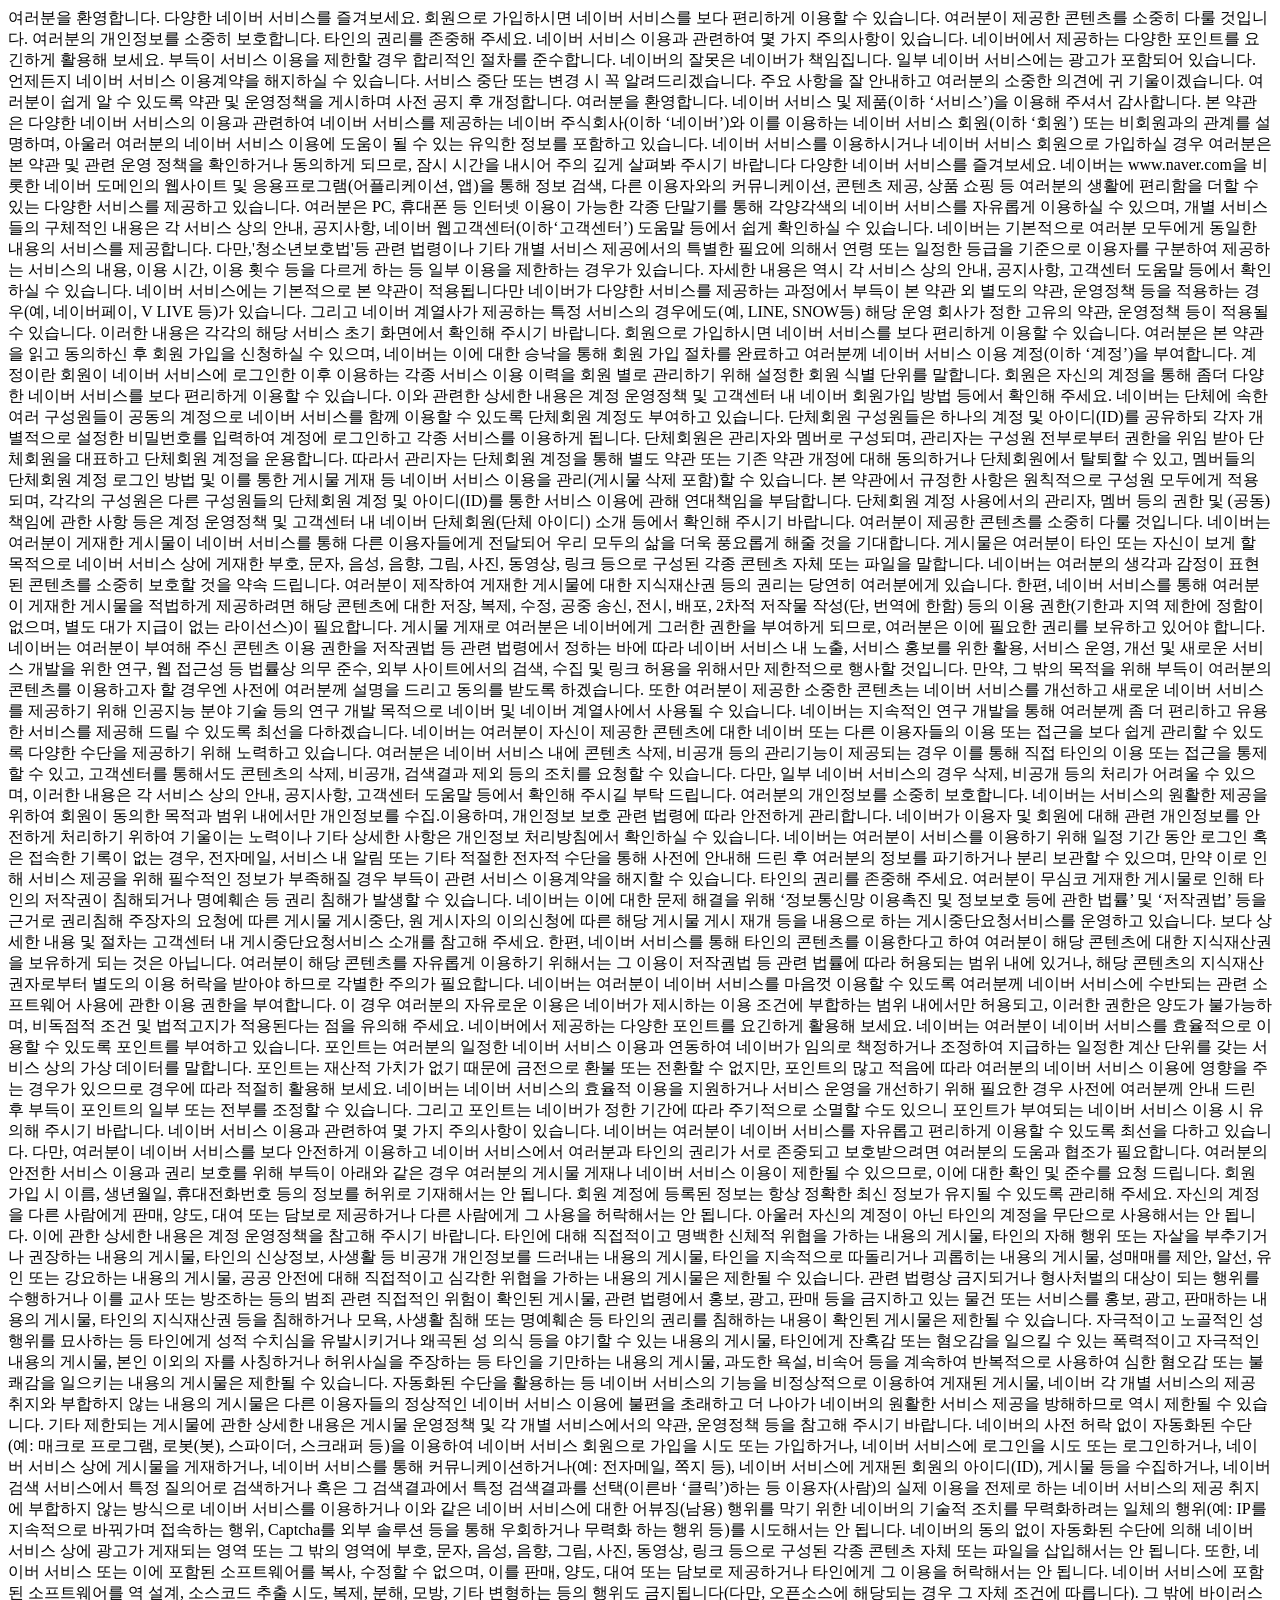
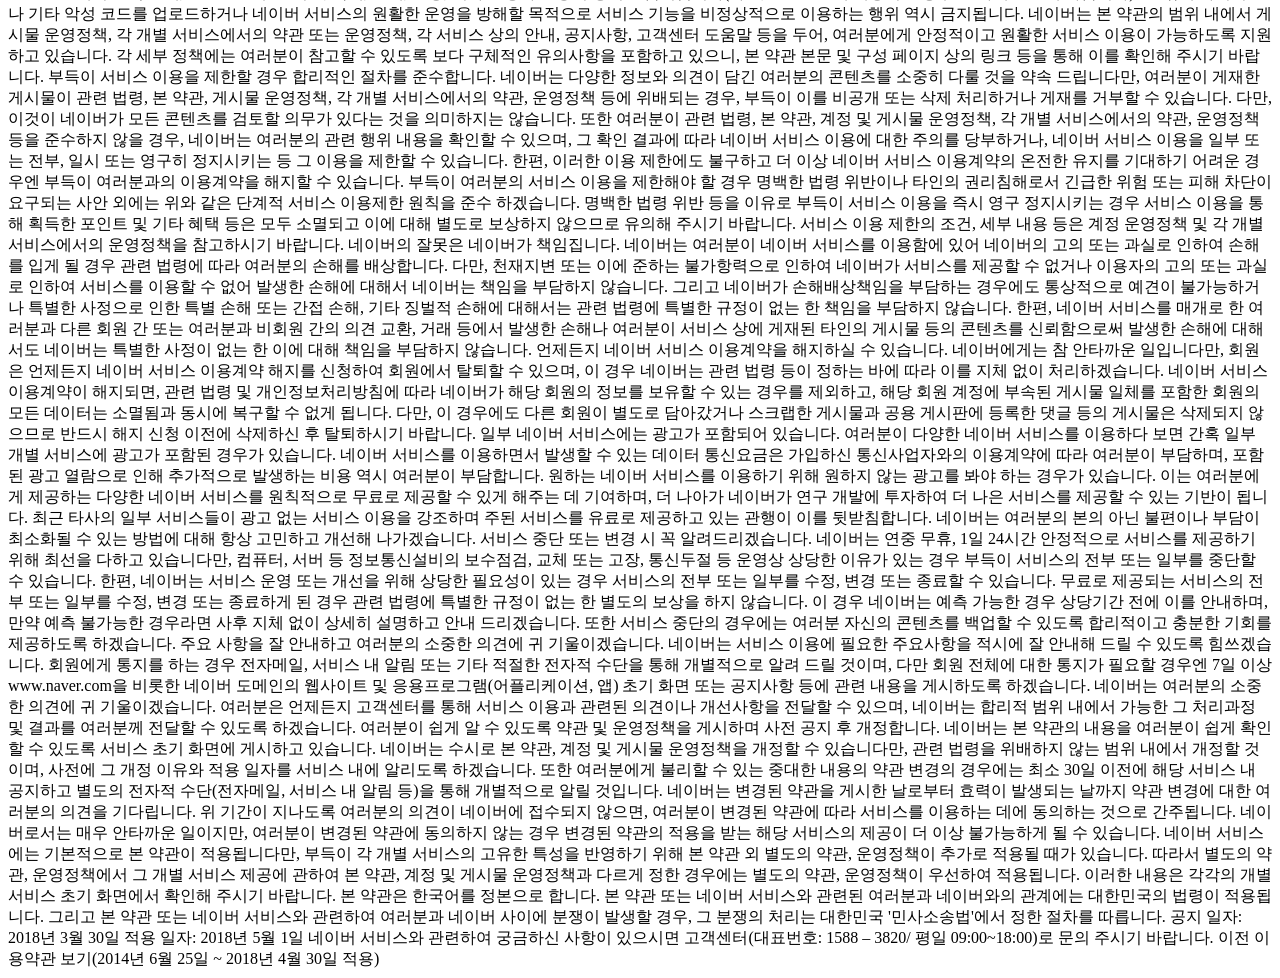
==== terms.html @ d5e7746d "회원가입 페이지 틀완성" ====
<!DOCTYPE html>
<html>
	<head>
		<meta charset="UTF-8">
		<meta name="Generator" content="EditPlus®">
		<meta name="Author" content="">
		<meta name="Keywords" content="">
		<meta name="Description" content="">
		<title>Document</title>
		<style>
			body{ 
				background-color:rgba(255,255,255,0.5);
				
			}
		</style>
	</head>
	<body>
		여러분을 환영합니다.
다양한 네이버 서비스를 즐겨보세요.
회원으로 가입하시면 네이버 서비스를 보다 편리하게 이용할 수 있습니다.
여러분이 제공한 콘텐츠를 소중히 다룰 것입니다.
여러분의 개인정보를 소중히 보호합니다.
타인의 권리를 존중해 주세요.
네이버 서비스 이용과 관련하여 몇 가지 주의사항이 있습니다.
네이버에서 제공하는 다양한 포인트를 요긴하게 활용해 보세요.
부득이 서비스 이용을 제한할 경우 합리적인 절차를 준수합니다.
네이버의 잘못은 네이버가 책임집니다.
일부 네이버 서비스에는 광고가 포함되어 있습니다.
언제든지 네이버 서비스 이용계약을 해지하실 수 있습니다.
서비스 중단 또는 변경 시 꼭 알려드리겠습니다.
주요 사항을 잘 안내하고 여러분의 소중한 의견에 귀 기울이겠습니다.
여러분이 쉽게 알 수 있도록 약관 및 운영정책을 게시하며 사전 공지 후 개정합니다.
여러분을 환영합니다.
네이버 서비스 및 제품(이하 ‘서비스’)을 이용해 주셔서 감사합니다. 본 약관은 다양한 네이버 서비스의 이용과 관련하여 네이버 서비스를 제공하는 네이버 주식회사(이하 ‘네이버’)와 이를 이용하는 네이버 서비스 회원(이하 ‘회원’) 또는 비회원과의 관계를 설명하며, 아울러 여러분의 네이버 서비스 이용에 도움이 될 수 있는 유익한 정보를 포함하고 있습니다.

네이버 서비스를 이용하시거나 네이버 서비스 회원으로 가입하실 경우 여러분은 본 약관 및 관련 운영 정책을 확인하거나 동의하게 되므로, 잠시 시간을 내시어 주의 깊게 살펴봐 주시기 바랍니다

다양한 네이버 서비스를 즐겨보세요.
네이버는 www.naver.com을 비롯한 네이버 도메인의 웹사이트 및 응용프로그램(어플리케이션, 앱)을 통해 정보 검색, 다른 이용자와의 커뮤니케이션, 콘텐츠 제공, 상품 쇼핑 등 여러분의 생활에 편리함을 더할 수 있는 다양한 서비스를 제공하고 있습니다. 여러분은 PC, 휴대폰 등 인터넷 이용이 가능한 각종 단말기를 통해 각양각색의 네이버 서비스를 자유롭게 이용하실 수 있으며, 개별 서비스들의 구체적인 내용은 각 서비스 상의 안내, 공지사항, 네이버 웹고객센터(이하‘고객센터’) 도움말 등에서 쉽게 확인하실 수 있습니다.

네이버는 기본적으로 여러분 모두에게 동일한 내용의 서비스를 제공합니다. 다만,'청소년보호법'등 관련 법령이나 기타 개별 서비스 제공에서의 특별한 필요에 의해서 연령 또는 일정한 등급을 기준으로 이용자를 구분하여 제공하는 서비스의 내용, 이용 시간, 이용 횟수 등을 다르게 하는 등 일부 이용을 제한하는 경우가 있습니다. 자세한 내용은 역시 각 서비스 상의 안내, 공지사항, 고객센터 도움말 등에서 확인하실 수 있습니다.

네이버 서비스에는 기본적으로 본 약관이 적용됩니다만 네이버가 다양한 서비스를 제공하는 과정에서 부득이 본 약관 외 별도의 약관, 운영정책 등을 적용하는 경우(예, 네이버페이, V LIVE 등)가 있습니다. 그리고 네이버 계열사가 제공하는 특정 서비스의 경우에도(예, LINE, SNOW등) 해당 운영 회사가 정한 고유의 약관, 운영정책 등이 적용될 수 있습니다. 이러한 내용은 각각의 해당 서비스 초기 화면에서 확인해 주시기 바랍니다.

회원으로 가입하시면 네이버 서비스를 보다 편리하게 이용할 수 있습니다.
여러분은 본 약관을 읽고 동의하신 후 회원 가입을 신청하실 수 있으며, 네이버는 이에 대한 승낙을 통해 회원 가입 절차를 완료하고 여러분께 네이버 서비스 이용 계정(이하 ‘계정’)을 부여합니다. 계정이란 회원이 네이버 서비스에 로그인한 이후 이용하는 각종 서비스 이용 이력을 회원 별로 관리하기 위해 설정한 회원 식별 단위를 말합니다.

회원은 자신의 계정을 통해 좀더 다양한 네이버 서비스를 보다 편리하게 이용할 수 있습니다. 이와 관련한 상세한 내용은 계정 운영정책 및 고객센터 내 네이버 회원가입 방법 등에서 확인해 주세요.

네이버는 단체에 속한 여러 구성원들이 공동의 계정으로 네이버 서비스를 함께 이용할 수 있도록 단체회원 계정도 부여하고 있습니다. 단체회원 구성원들은 하나의 계정 및 아이디(ID)를 공유하되 각자 개별적으로 설정한 비밀번호를 입력하여 계정에 로그인하고 각종 서비스를 이용하게 됩니다. 단체회원은 관리자와 멤버로 구성되며, 관리자는 구성원 전부로부터 권한을 위임 받아 단체회원을 대표하고 단체회원 계정을 운용합니다. 따라서 관리자는 단체회원 계정을 통해 별도 약관 또는 기존 약관 개정에 대해 동의하거나 단체회원에서 탈퇴할 수 있고, 멤버들의 단체회원 계정 로그인 방법 및 이를 통한 게시물 게재 등 네이버 서비스 이용을 관리(게시물 삭제 포함)할 수 있습니다. 본 약관에서 규정한 사항은 원칙적으로 구성원 모두에게 적용되며, 각각의 구성원은 다른 구성원들의 단체회원 계정 및 아이디(ID)를 통한 서비스 이용에 관해 연대책임을 부담합니다.

단체회원 계정 사용에서의 관리자, 멤버 등의 권한 및 (공동)책임에 관한 사항 등은 계정 운영정책 및 고객센터 내 네이버 단체회원(단체 아이디) 소개 등에서 확인해 주시기 바랍니다.

여러분이 제공한 콘텐츠를 소중히 다룰 것입니다.
네이버는 여러분이 게재한 게시물이 네이버 서비스를 통해 다른 이용자들에게 전달되어 우리 모두의 삶을 더욱 풍요롭게 해줄 것을 기대합니다. 게시물은 여러분이 타인 또는 자신이 보게 할 목적으로 네이버 서비스 상에 게재한 부호, 문자, 음성, 음향, 그림, 사진, 동영상, 링크 등으로 구성된 각종 콘텐츠 자체 또는 파일을 말합니다.

네이버는 여러분의 생각과 감정이 표현된 콘텐츠를 소중히 보호할 것을 약속 드립니다. 여러분이 제작하여 게재한 게시물에 대한 지식재산권 등의 권리는 당연히 여러분에게 있습니다.

한편, 네이버 서비스를 통해 여러분이 게재한 게시물을 적법하게 제공하려면 해당 콘텐츠에 대한 저장, 복제, 수정, 공중 송신, 전시, 배포, 2차적 저작물 작성(단, 번역에 한함) 등의 이용 권한(기한과 지역 제한에 정함이 없으며, 별도 대가 지급이 없는 라이선스)이 필요합니다. 게시물 게재로 여러분은 네이버에게 그러한 권한을 부여하게 되므로, 여러분은 이에 필요한 권리를 보유하고 있어야 합니다.

네이버는 여러분이 부여해 주신 콘텐츠 이용 권한을 저작권법 등 관련 법령에서 정하는 바에 따라 네이버 서비스 내 노출, 서비스 홍보를 위한 활용, 서비스 운영, 개선 및 새로운 서비스 개발을 위한 연구, 웹 접근성 등 법률상 의무 준수, 외부 사이트에서의 검색, 수집 및 링크 허용을 위해서만 제한적으로 행사할 것입니다. 만약, 그 밖의 목적을 위해 부득이 여러분의 콘텐츠를 이용하고자 할 경우엔 사전에 여러분께 설명을 드리고 동의를 받도록 하겠습니다.

또한 여러분이 제공한 소중한 콘텐츠는 네이버 서비스를 개선하고 새로운 네이버 서비스를 제공하기 위해 인공지능 분야 기술 등의 연구 개발 목적으로 네이버 및 네이버 계열사에서 사용될 수 있습니다. 네이버는 지속적인 연구 개발을 통해 여러분께 좀 더 편리하고 유용한 서비스를 제공해 드릴 수 있도록 최선을 다하겠습니다.

네이버는 여러분이 자신이 제공한 콘텐츠에 대한 네이버 또는 다른 이용자들의 이용 또는 접근을 보다 쉽게 관리할 수 있도록 다양한 수단을 제공하기 위해 노력하고 있습니다. 여러분은 네이버 서비스 내에 콘텐츠 삭제, 비공개 등의 관리기능이 제공되는 경우 이를 통해 직접 타인의 이용 또는 접근을 통제할 수 있고, 고객센터를 통해서도 콘텐츠의 삭제, 비공개, 검색결과 제외 등의 조치를 요청할 수 있습니다. 다만, 일부 네이버 서비스의 경우 삭제, 비공개 등의 처리가 어려울 수 있으며, 이러한 내용은 각 서비스 상의 안내, 공지사항, 고객센터 도움말 등에서 확인해 주시길 부탁 드립니다.

여러분의 개인정보를 소중히 보호합니다.
네이버는 서비스의 원활한 제공을 위하여 회원이 동의한 목적과 범위 내에서만 개인정보를 수집.이용하며, 개인정보 보호 관련 법령에 따라 안전하게 관리합니다. 네이버가 이용자 및 회원에 대해 관련 개인정보를 안전하게 처리하기 위하여 기울이는 노력이나 기타 상세한 사항은 개인정보 처리방침에서 확인하실 수 있습니다.

네이버는 여러분이 서비스를 이용하기 위해 일정 기간 동안 로그인 혹은 접속한 기록이 없는 경우, 전자메일, 서비스 내 알림 또는 기타 적절한 전자적 수단을 통해 사전에 안내해 드린 후 여러분의 정보를 파기하거나 분리 보관할 수 있으며, 만약 이로 인해 서비스 제공을 위해 필수적인 정보가 부족해질 경우 부득이 관련 서비스 이용계약을 해지할 수 있습니다.

타인의 권리를 존중해 주세요.
여러분이 무심코 게재한 게시물로 인해 타인의 저작권이 침해되거나 명예훼손 등 권리 침해가 발생할 수 있습니다. 네이버는 이에 대한 문제 해결을 위해 ‘정보통신망 이용촉진 및 정보보호 등에 관한 법률’ 및 ‘저작권법’ 등을 근거로 권리침해 주장자의 요청에 따른 게시물 게시중단, 원 게시자의 이의신청에 따른 해당 게시물 게시 재개 등을 내용으로 하는 게시중단요청서비스를 운영하고 있습니다. 보다 상세한 내용 및 절차는 고객센터 내 게시중단요청서비스 소개를 참고해 주세요.

한편, 네이버 서비스를 통해 타인의 콘텐츠를 이용한다고 하여 여러분이 해당 콘텐츠에 대한 지식재산권을 보유하게 되는 것은 아닙니다. 여러분이 해당 콘텐츠를 자유롭게 이용하기 위해서는 그 이용이 저작권법 등 관련 법률에 따라 허용되는 범위 내에 있거나, 해당 콘텐츠의 지식재산권자로부터 별도의 이용 허락을 받아야 하므로 각별한 주의가 필요합니다.

네이버는 여러분이 네이버 서비스를 마음껏 이용할 수 있도록 여러분께 네이버 서비스에 수반되는 관련 소프트웨어 사용에 관한 이용 권한을 부여합니다. 이 경우 여러분의 자유로운 이용은 네이버가 제시하는 이용 조건에 부합하는 범위 내에서만 허용되고, 이러한 권한은 양도가 불가능하며, 비독점적 조건 및 법적고지가 적용된다는 점을 유의해 주세요.

네이버에서 제공하는 다양한 포인트를 요긴하게 활용해 보세요.
네이버는 여러분이 네이버 서비스를 효율적으로 이용할 수 있도록 포인트를 부여하고 있습니다. 포인트는 여러분의 일정한 네이버 서비스 이용과 연동하여 네이버가 임의로 책정하거나 조정하여 지급하는 일정한 계산 단위를 갖는 서비스 상의 가상 데이터를 말합니다. 포인트는 재산적 가치가 없기 때문에 금전으로 환불 또는 전환할 수 없지만, 포인트의 많고 적음에 따라 여러분의 네이버 서비스 이용에 영향을 주는 경우가 있으므로 경우에 따라 적절히 활용해 보세요.

네이버는 네이버 서비스의 효율적 이용을 지원하거나 서비스 운영을 개선하기 위해 필요한 경우 사전에 여러분께 안내 드린 후 부득이 포인트의 일부 또는 전부를 조정할 수 있습니다. 그리고 포인트는 네이버가 정한 기간에 따라 주기적으로 소멸할 수도 있으니 포인트가 부여되는 네이버 서비스 이용 시 유의해 주시기 바랍니다.

네이버 서비스 이용과 관련하여 몇 가지 주의사항이 있습니다.
네이버는 여러분이 네이버 서비스를 자유롭고 편리하게 이용할 수 있도록 최선을 다하고 있습니다. 다만, 여러분이 네이버 서비스를 보다 안전하게 이용하고 네이버 서비스에서 여러분과 타인의 권리가 서로 존중되고 보호받으려면 여러분의 도움과 협조가 필요합니다. 여러분의 안전한 서비스 이용과 권리 보호를 위해 부득이 아래와 같은 경우 여러분의 게시물 게재나 네이버 서비스 이용이 제한될 수 있으므로, 이에 대한 확인 및 준수를 요청 드립니다.

회원 가입 시 이름, 생년월일, 휴대전화번호 등의 정보를 허위로 기재해서는 안 됩니다. 회원 계정에 등록된 정보는 항상 정확한 최신 정보가 유지될 수 있도록 관리해 주세요. 자신의 계정을 다른 사람에게 판매, 양도, 대여 또는 담보로 제공하거나 다른 사람에게 그 사용을 허락해서는 안 됩니다. 아울러 자신의 계정이 아닌 타인의 계정을 무단으로 사용해서는 안 됩니다. 이에 관한 상세한 내용은 계정 운영정책을 참고해 주시기 바랍니다.
타인에 대해 직접적이고 명백한 신체적 위협을 가하는 내용의 게시물, 타인의 자해 행위 또는 자살을 부추기거나 권장하는 내용의 게시물, 타인의 신상정보, 사생활 등 비공개 개인정보를 드러내는 내용의 게시물, 타인을 지속적으로 따돌리거나 괴롭히는 내용의 게시물, 성매매를 제안, 알선, 유인 또는 강요하는 내용의 게시물, 공공 안전에 대해 직접적이고 심각한 위협을 가하는 내용의 게시물은 제한될 수 있습니다.
관련 법령상 금지되거나 형사처벌의 대상이 되는 행위를 수행하거나 이를 교사 또는 방조하는 등의 범죄 관련 직접적인 위험이 확인된 게시물, 관련 법령에서 홍보, 광고, 판매 등을 금지하고 있는 물건 또는 서비스를 홍보, 광고, 판매하는 내용의 게시물, 타인의 지식재산권 등을 침해하거나 모욕, 사생활 침해 또는 명예훼손 등 타인의 권리를 침해하는 내용이 확인된 게시물은 제한될 수 있습니다.
자극적이고 노골적인 성행위를 묘사하는 등 타인에게 성적 수치심을 유발시키거나 왜곡된 성 의식 등을 야기할 수 있는 내용의 게시물, 타인에게 잔혹감 또는 혐오감을 일으킬 수 있는 폭력적이고 자극적인 내용의 게시물, 본인 이외의 자를 사칭하거나 허위사실을 주장하는 등 타인을 기만하는 내용의 게시물, 과도한 욕설, 비속어 등을 계속하여 반복적으로 사용하여 심한 혐오감 또는 불쾌감을 일으키는 내용의 게시물은 제한될 수 있습니다.
자동화된 수단을 활용하는 등 네이버 서비스의 기능을 비정상적으로 이용하여 게재된 게시물, 네이버 각 개별 서비스의 제공 취지와 부합하지 않는 내용의 게시물은 다른 이용자들의 정상적인 네이버 서비스 이용에 불편을 초래하고 더 나아가 네이버의 원활한 서비스 제공을 방해하므로 역시 제한될 수 있습니다. 기타 제한되는 게시물에 관한 상세한 내용은 게시물 운영정책 및 각 개별 서비스에서의 약관, 운영정책 등을 참고해 주시기 바랍니다.
네이버의 사전 허락 없이 자동화된 수단(예: 매크로 프로그램, 로봇(봇), 스파이더, 스크래퍼 등)을 이용하여 네이버 서비스 회원으로 가입을 시도 또는 가입하거나, 네이버 서비스에 로그인을 시도 또는 로그인하거나, 네이버 서비스 상에 게시물을 게재하거나, 네이버 서비스를 통해 커뮤니케이션하거나(예: 전자메일, 쪽지 등), 네이버 서비스에 게재된 회원의 아이디(ID), 게시물 등을 수집하거나, 네이버 검색 서비스에서 특정 질의어로 검색하거나 혹은 그 검색결과에서 특정 검색결과를 선택(이른바 ‘클릭’)하는 등 이용자(사람)의 실제 이용을 전제로 하는 네이버 서비스의 제공 취지에 부합하지 않는 방식으로 네이버 서비스를 이용하거나 이와 같은 네이버 서비스에 대한 어뷰징(남용) 행위를 막기 위한 네이버의 기술적 조치를 무력화하려는 일체의 행위(예: IP를 지속적으로 바꿔가며 접속하는 행위, Captcha를 외부 솔루션 등을 통해 우회하거나 무력화 하는 행위 등)를 시도해서는 안 됩니다.
네이버의 동의 없이 자동화된 수단에 의해 네이버 서비스 상에 광고가 게재되는 영역 또는 그 밖의 영역에 부호, 문자, 음성, 음향, 그림, 사진, 동영상, 링크 등으로 구성된 각종 콘텐츠 자체 또는 파일을 삽입해서는 안 됩니다. 또한, 네이버 서비스 또는 이에 포함된 소프트웨어를 복사, 수정할 수 없으며, 이를 판매, 양도, 대여 또는 담보로 제공하거나 타인에게 그 이용을 허락해서는 안 됩니다. 네이버 서비스에 포함된 소프트웨어를 역 설계, 소스코드 추출 시도, 복제, 분해, 모방, 기타 변형하는 등의 행위도 금지됩니다(다만, 오픈소스에 해당되는 경우 그 자체 조건에 따릅니다). 그 밖에 바이러스나 기타 악성 코드를 업로드하거나 네이버 서비스의 원활한 운영을 방해할 목적으로 서비스 기능을 비정상적으로 이용하는 행위 역시 금지됩니다.
네이버는 본 약관의 범위 내에서 게시물 운영정책, 각 개별 서비스에서의 약관 또는 운영정책, 각 서비스 상의 안내, 공지사항, 고객센터 도움말 등을 두어, 여러분에게 안정적이고 원활한 서비스 이용이 가능하도록 지원하고 있습니다. 각 세부 정책에는 여러분이 참고할 수 있도록 보다 구체적인 유의사항을 포함하고 있으니, 본 약관 본문 및 구성 페이지 상의 링크 등을 통해 이를 확인해 주시기 바랍니다.

부득이 서비스 이용을 제한할 경우 합리적인 절차를 준수합니다.
네이버는 다양한 정보와 의견이 담긴 여러분의 콘텐츠를 소중히 다룰 것을 약속 드립니다만, 여러분이 게재한 게시물이 관련 법령, 본 약관, 게시물 운영정책, 각 개별 서비스에서의 약관, 운영정책 등에 위배되는 경우, 부득이 이를 비공개 또는 삭제 처리하거나 게재를 거부할 수 있습니다. 다만, 이것이 네이버가 모든 콘텐츠를 검토할 의무가 있다는 것을 의미하지는 않습니다.

또한 여러분이 관련 법령, 본 약관, 계정 및 게시물 운영정책, 각 개별 서비스에서의 약관, 운영정책 등을 준수하지 않을 경우, 네이버는 여러분의 관련 행위 내용을 확인할 수 있으며, 그 확인 결과에 따라 네이버 서비스 이용에 대한 주의를 당부하거나, 네이버 서비스 이용을 일부 또는 전부, 일시 또는 영구히 정지시키는 등 그 이용을 제한할 수 있습니다. 한편, 이러한 이용 제한에도 불구하고 더 이상 네이버 서비스 이용계약의 온전한 유지를 기대하기 어려운 경우엔 부득이 여러분과의 이용계약을 해지할 수 있습니다.

부득이 여러분의 서비스 이용을 제한해야 할 경우 명백한 법령 위반이나 타인의 권리침해로서 긴급한 위험 또는 피해 차단이 요구되는 사안 외에는 위와 같은 단계적 서비스 이용제한 원칙을 준수 하겠습니다. 명백한 법령 위반 등을 이유로 부득이 서비스 이용을 즉시 영구 정지시키는 경우 서비스 이용을 통해 획득한 포인트 및 기타 혜택 등은 모두 소멸되고 이에 대해 별도로 보상하지 않으므로 유의해 주시기 바랍니다. 서비스 이용 제한의 조건, 세부 내용 등은 계정 운영정책 및 각 개별 서비스에서의 운영정책을 참고하시기 바랍니다.

네이버의 잘못은 네이버가 책임집니다.
네이버는 여러분이 네이버 서비스를 이용함에 있어 네이버의 고의 또는 과실로 인하여 손해를 입게 될 경우 관련 법령에 따라 여러분의 손해를 배상합니다. 다만, 천재지변 또는 이에 준하는 불가항력으로 인하여 네이버가 서비스를 제공할 수 없거나 이용자의 고의 또는 과실로 인하여 서비스를 이용할 수 없어 발생한 손해에 대해서 네이버는 책임을 부담하지 않습니다.

그리고 네이버가 손해배상책임을 부담하는 경우에도 통상적으로 예견이 불가능하거나 특별한 사정으로 인한 특별 손해 또는 간접 손해, 기타 징벌적 손해에 대해서는 관련 법령에 특별한 규정이 없는 한 책임을 부담하지 않습니다.

한편, 네이버 서비스를 매개로 한 여러분과 다른 회원 간 또는 여러분과 비회원 간의 의견 교환, 거래 등에서 발생한 손해나 여러분이 서비스 상에 게재된 타인의 게시물 등의 콘텐츠를 신뢰함으로써 발생한 손해에 대해서도 네이버는 특별한 사정이 없는 한 이에 대해 책임을 부담하지 않습니다.

언제든지 네이버 서비스 이용계약을 해지하실 수 있습니다.
네이버에게는 참 안타까운 일입니다만, 회원은 언제든지 네이버 서비스 이용계약 해지를 신청하여 회원에서 탈퇴할 수 있으며, 이 경우 네이버는 관련 법령 등이 정하는 바에 따라 이를 지체 없이 처리하겠습니다.

네이버 서비스 이용계약이 해지되면, 관련 법령 및 개인정보처리방침에 따라 네이버가 해당 회원의 정보를 보유할 수 있는 경우를 제외하고, 해당 회원 계정에 부속된 게시물 일체를 포함한 회원의 모든 데이터는 소멸됨과 동시에 복구할 수 없게 됩니다. 다만, 이 경우에도 다른 회원이 별도로 담아갔거나 스크랩한 게시물과 공용 게시판에 등록한 댓글 등의 게시물은 삭제되지 않으므로 반드시 해지 신청 이전에 삭제하신 후 탈퇴하시기 바랍니다.

일부 네이버 서비스에는 광고가 포함되어 있습니다.
여러분이 다양한 네이버 서비스를 이용하다 보면 간혹 일부 개별 서비스에 광고가 포함된 경우가 있습니다. 네이버 서비스를 이용하면서 발생할 수 있는 데이터 통신요금은 가입하신 통신사업자와의 이용계약에 따라 여러분이 부담하며, 포함된 광고 열람으로 인해 추가적으로 발생하는 비용 역시 여러분이 부담합니다.

원하는 네이버 서비스를 이용하기 위해 원하지 않는 광고를 봐야 하는 경우가 있습니다. 이는 여러분에게 제공하는 다양한 네이버 서비스를 원칙적으로 무료로 제공할 수 있게 해주는 데 기여하며, 더 나아가 네이버가 연구 개발에 투자하여 더 나은 서비스를 제공할 수 있는 기반이 됩니다. 최근 타사의 일부 서비스들이 광고 없는 서비스 이용을 강조하며 주된 서비스를 유료로 제공하고 있는 관행이 이를 뒷받침합니다.

네이버는 여러분의 본의 아닌 불편이나 부담이 최소화될 수 있는 방법에 대해 항상 고민하고 개선해 나가겠습니다.

서비스 중단 또는 변경 시 꼭 알려드리겠습니다.
네이버는 연중 무휴, 1일 24시간 안정적으로 서비스를 제공하기 위해 최선을 다하고 있습니다만, 컴퓨터, 서버 등 정보통신설비의 보수점검, 교체 또는 고장, 통신두절 등 운영상 상당한 이유가 있는 경우 부득이 서비스의 전부 또는 일부를 중단할 수 있습니다.

한편, 네이버는 서비스 운영 또는 개선을 위해 상당한 필요성이 있는 경우 서비스의 전부 또는 일부를 수정, 변경 또는 종료할 수 있습니다. 무료로 제공되는 서비스의 전부 또는 일부를 수정, 변경 또는 종료하게 된 경우 관련 법령에 특별한 규정이 없는 한 별도의 보상을 하지 않습니다.

이 경우 네이버는 예측 가능한 경우 상당기간 전에 이를 안내하며, 만약 예측 불가능한 경우라면 사후 지체 없이 상세히 설명하고 안내 드리겠습니다. 또한 서비스 중단의 경우에는 여러분 자신의 콘텐츠를 백업할 수 있도록 합리적이고 충분한 기회를 제공하도록 하겠습니다.

주요 사항을 잘 안내하고 여러분의 소중한 의견에 귀 기울이겠습니다.
네이버는 서비스 이용에 필요한 주요사항을 적시에 잘 안내해 드릴 수 있도록 힘쓰겠습니다. 회원에게 통지를 하는 경우 전자메일, 서비스 내 알림 또는 기타 적절한 전자적 수단을 통해 개별적으로 알려 드릴 것이며, 다만 회원 전체에 대한 통지가 필요할 경우엔 7일 이상 www.naver.com을 비롯한 네이버 도메인의 웹사이트 및 응용프로그램(어플리케이션, 앱) 초기 화면 또는 공지사항 등에 관련 내용을 게시하도록 하겠습니다.

네이버는 여러분의 소중한 의견에 귀 기울이겠습니다. 여러분은 언제든지 고객센터를 통해 서비스 이용과 관련된 의견이나 개선사항을 전달할 수 있으며, 네이버는 합리적 범위 내에서 가능한 그 처리과정 및 결과를 여러분께 전달할 수 있도록 하겠습니다.

여러분이 쉽게 알 수 있도록 약관 및 운영정책을 게시하며 사전 공지 후 개정합니다.
네이버는 본 약관의 내용을 여러분이 쉽게 확인할 수 있도록 서비스 초기 화면에 게시하고 있습니다.

네이버는 수시로 본 약관, 계정 및 게시물 운영정책을 개정할 수 있습니다만, 관련 법령을 위배하지 않는 범위 내에서 개정할 것이며, 사전에 그 개정 이유와 적용 일자를 서비스 내에 알리도록 하겠습니다. 또한 여러분에게 불리할 수 있는 중대한 내용의 약관 변경의 경우에는 최소 30일 이전에 해당 서비스 내 공지하고 별도의 전자적 수단(전자메일, 서비스 내 알림 등)을 통해 개별적으로 알릴 것입니다.

네이버는 변경된 약관을 게시한 날로부터 효력이 발생되는 날까지 약관 변경에 대한 여러분의 의견을 기다립니다. 위 기간이 지나도록 여러분의 의견이 네이버에 접수되지 않으면, 여러분이 변경된 약관에 따라 서비스를 이용하는 데에 동의하는 것으로 간주됩니다. 네이버로서는 매우 안타까운 일이지만, 여러분이 변경된 약관에 동의하지 않는 경우 변경된 약관의 적용을 받는 해당 서비스의 제공이 더 이상 불가능하게 될 수 있습니다.

네이버 서비스에는 기본적으로 본 약관이 적용됩니다만, 부득이 각 개별 서비스의 고유한 특성을 반영하기 위해 본 약관 외 별도의 약관, 운영정책이 추가로 적용될 때가 있습니다. 따라서 별도의 약관, 운영정책에서 그 개별 서비스 제공에 관하여 본 약관, 계정 및 게시물 운영정책과 다르게 정한 경우에는 별도의 약관, 운영정책이 우선하여 적용됩니다. 이러한 내용은 각각의 개별 서비스 초기 화면에서 확인해 주시기 바랍니다.

본 약관은 한국어를 정본으로 합니다. 본 약관 또는 네이버 서비스와 관련된 여러분과 네이버와의 관계에는 대한민국의 법령이 적용됩니다. 그리고 본 약관 또는 네이버 서비스와 관련하여 여러분과 네이버 사이에 분쟁이 발생할 경우, 그 분쟁의 처리는 대한민국 '민사소송법'에서 정한 절차를 따릅니다.

공지 일자:
2018년 3월 30일
적용 일자:
2018년 5월 1일
네이버 서비스와 관련하여 궁금하신 사항이 있으시면 고객센터(대표번호: 1588 – 3820/ 평일 09:00~18:00)로 문의 주시기 바랍니다.
이전 이용약관 보기(2014년 6월 25일 ~ 2018년 4월 30일 적용)
	</body>
</html>
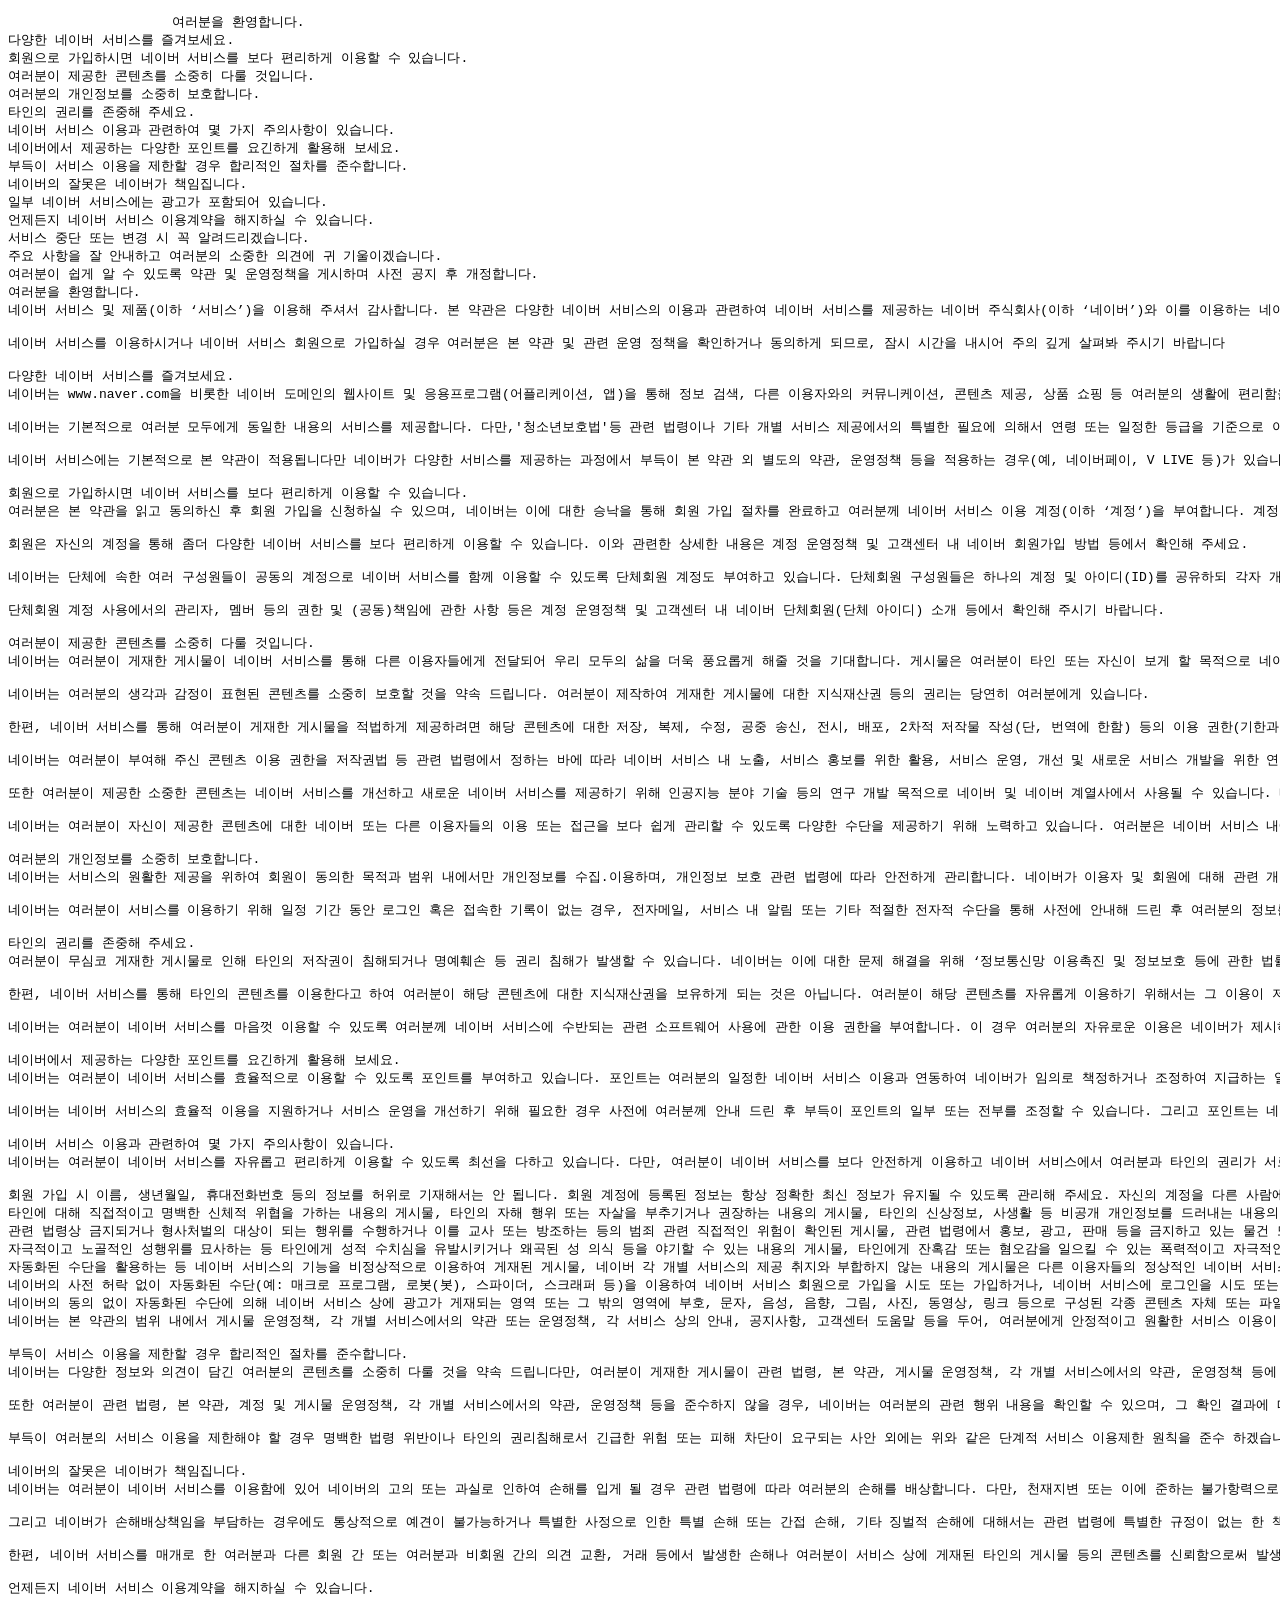
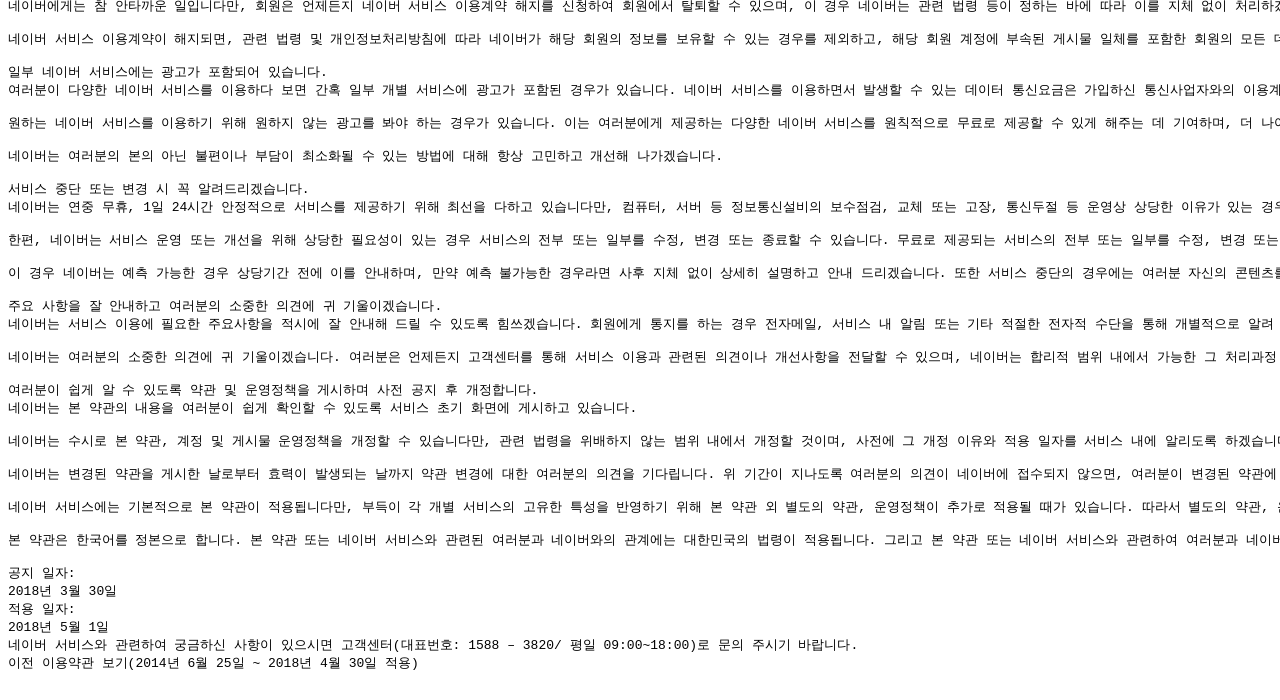
==== commit ef9a2c2d: "회원가입" ====
--- a/terms.html
+++ b/terms.html
@@ -15,7 +15,8 @@
 		</style>
 	</head>
 	<body>
-		여러분을 환영합니다.
+		<pre>
+		     여러분을 환영합니다.
 다양한 네이버 서비스를 즐겨보세요.
 회원으로 가입하시면 네이버 서비스를 보다 편리하게 이용할 수 있습니다.
 여러분이 제공한 콘텐츠를 소중히 다룰 것입니다.
@@ -148,5 +149,6 @@
 2018년 5월 1일
 네이버 서비스와 관련하여 궁금하신 사항이 있으시면 고객센터(대표번호: 1588 – 3820/ 평일 09:00~18:00)로 문의 주시기 바랍니다.
 이전 이용약관 보기(2014년 6월 25일 ~ 2018년 4월 30일 적용)
+		</pre>
 	</body>
 </html>
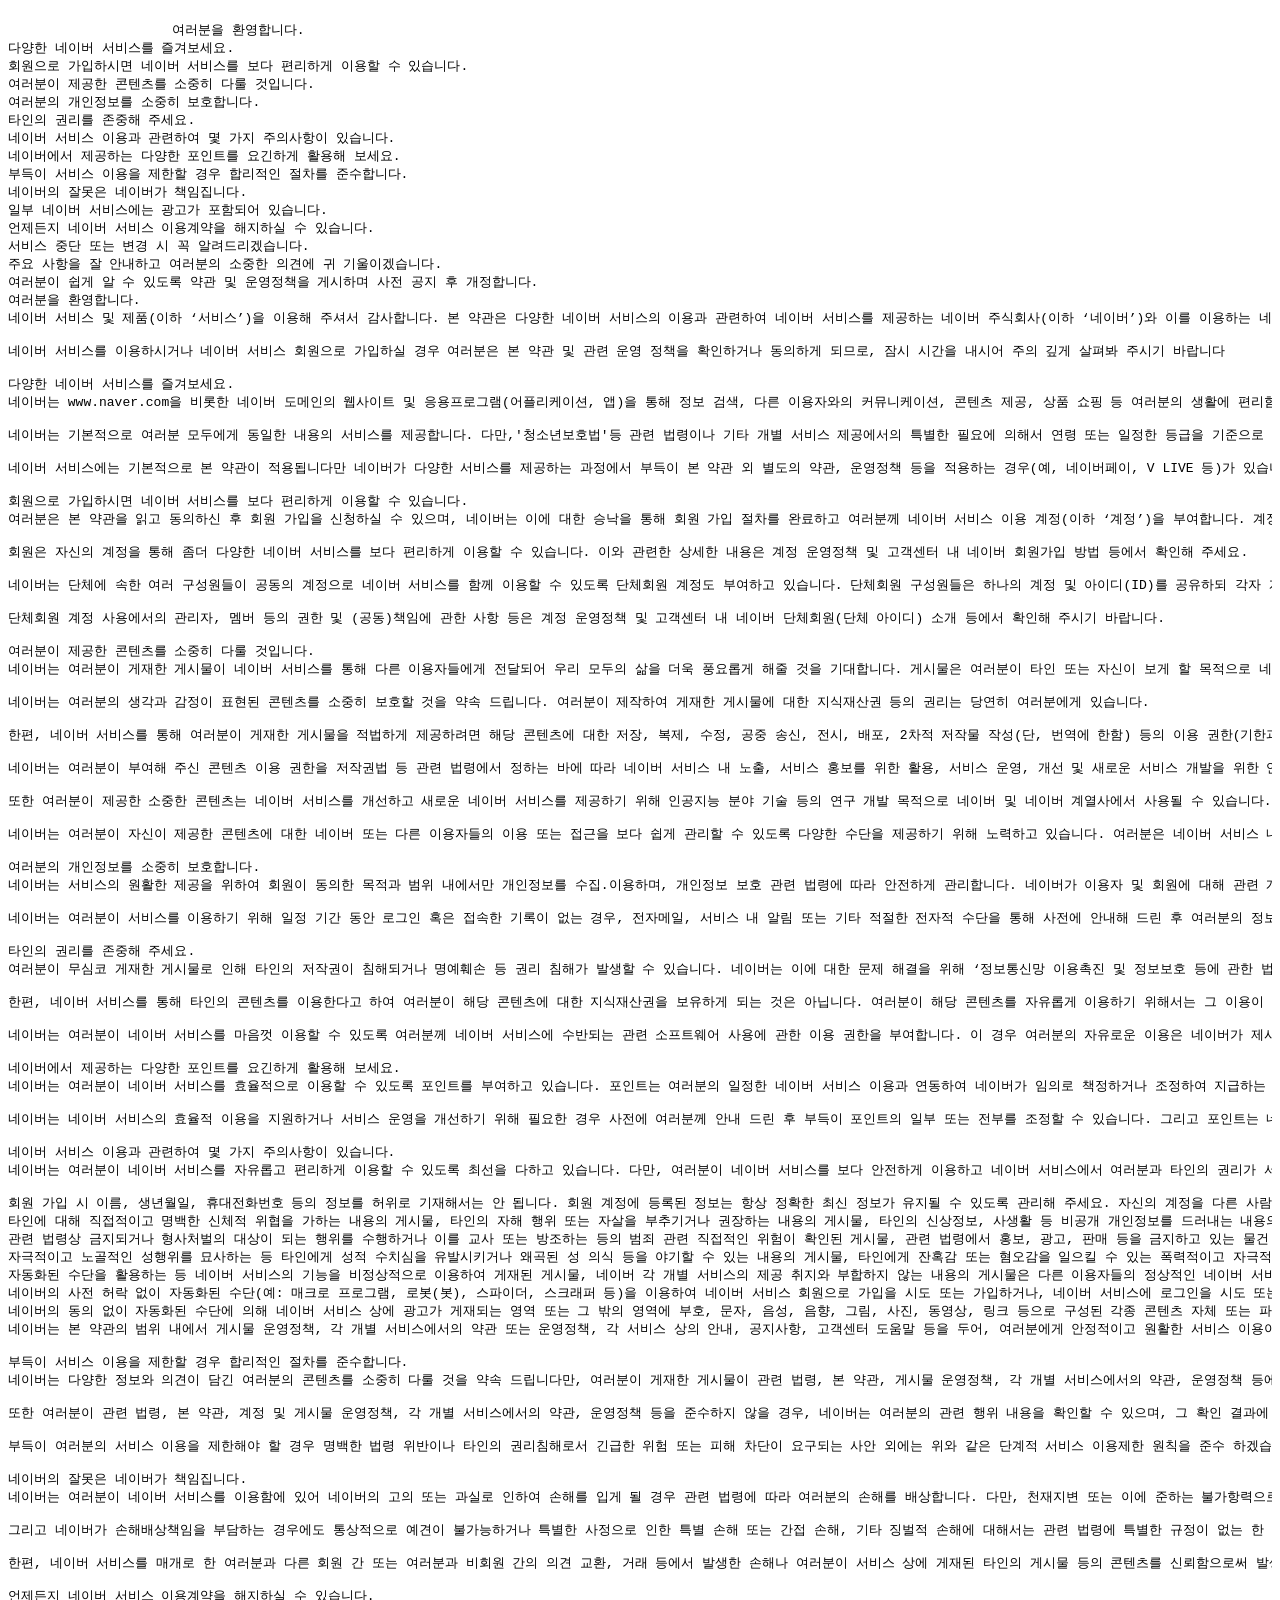
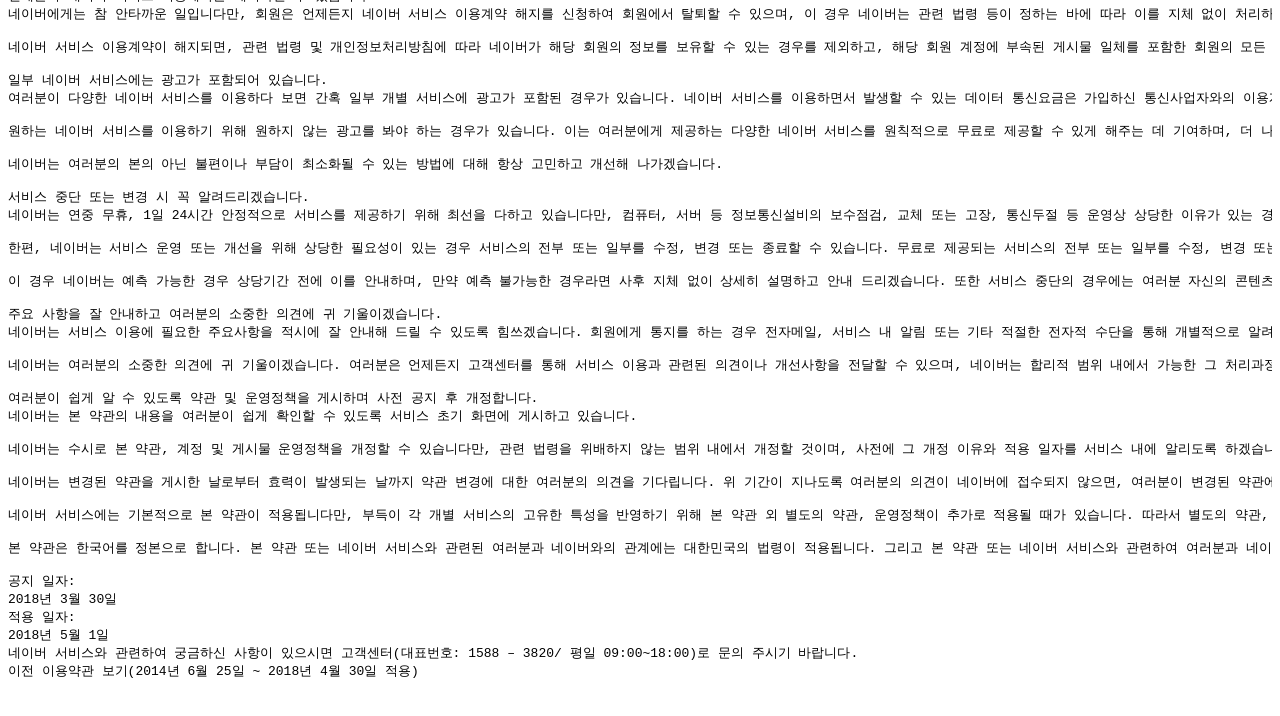
==== commit 8ea73eff: "회원가입 틀완성" ====
--- a/terms.html
+++ b/terms.html
@@ -12,9 +12,14 @@
 				background-color:rgba(255,255,255,0.5);
 				
 			}
+			div{ 
+			overflow:auto; 
+			height:100%;
+			}
 		</style>
 	</head>
 	<body>
+	<div>
 		<pre>
 		     여러분을 환영합니다.
 다양한 네이버 서비스를 즐겨보세요.
@@ -150,5 +155,6 @@
 네이버 서비스와 관련하여 궁금하신 사항이 있으시면 고객센터(대표번호: 1588 – 3820/ 평일 09:00~18:00)로 문의 주시기 바랍니다.
 이전 이용약관 보기(2014년 6월 25일 ~ 2018년 4월 30일 적용)
 		</pre>
+		</div>
 	</body>
 </html>
